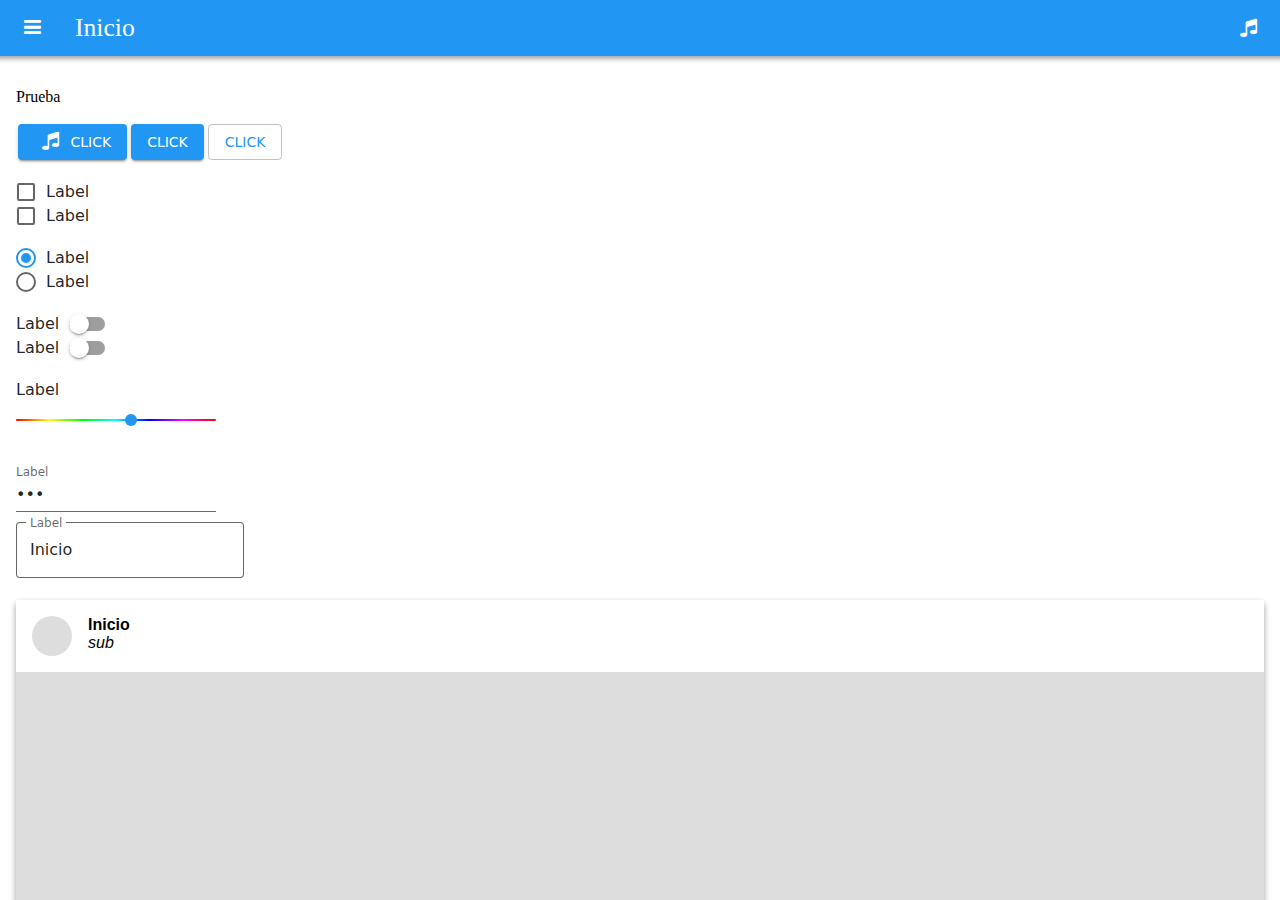
==== index2.html @ 1f8800bd "testv2" ====
<!DOCTYPE html>
<html lang="en">

<head>
    <meta charset="UTF-8">
    <meta name="viewport" content="viewport-fit=cover, width=device-width, initial-scale=1.0, minimum-scale=1.0, maximum-scale=1.0, user-scalable=no" />
    <meta http-equiv="X-UA-Compatible" content="ie=edge">
    <title>Quantum Project</title>
<link href="bundle.css" rel="stylesheet"></head>

<body>
    <example-app></example-app>
<script type="text/javascript" src="bundle.js"></script></body>

</html>
---- bundle.css ----
:root{--app-primary-color: #00838f;--app-secondary-color: #4fb3bf;--app-dark-color: #005662;--app-font-color: #fff;--q-material-primary-rgb: 33, 150, 243;--q-material-onprimary-rgb: 255, 255, 255;--q-material-surface-rgb: 255, 255, 255;--q-material-onsurface-rgb: 0, 0, 0}*{box-sizing:border-box;padding:0px;margin:0px;outline:none}html,body{margin:0px;padding:0px;-moz-osx-font-smoothing:grayscale;-webkit-font-smoothing:antialiased;text-rendering:optimizeLegibility;width:100%;max-width:100%;height:100%;max-height:100%;overflow:hidden;touch-action:manipulation;overscroll-behavior-y:none;-webkit-text-size-adjust:none;-moz-text-size-adjust:none;-ms-text-size-adjust:none;text-size-adjust:none}

@font-face{font-family:'FontAwesome';src:url(fonts/fontawesome-webfont.woff2) format("woff2");font-weight:normal;font-style:normal}.fa{display:inline-block;font:normal normal normal 14px/1 FontAwesome;font-size:inherit;text-rendering:auto;-webkit-font-smoothing:antialiased;-moz-osx-font-smoothing:grayscale}.fa-lg{font-size:1.33333333em;line-height:.75em;vertical-align:-15%}.fa-2x{font-size:2em}.fa-3x{font-size:3em}.fa-4x{font-size:4em}.fa-5x{font-size:5em}.fa-fw{width:1.28571429em;text-align:center}.fa-ul{padding-left:0;margin-left:2.14285714em;list-style-type:none}.fa-ul>li{position:relative}.fa-li{position:absolute;left:-2.14285714em;width:2.14285714em;top:.14285714em;text-align:center}.fa-li.fa-lg{left:-1.85714286em}.fa-border{padding:.2em .25em .15em;border:solid .08em #eee;border-radius:.1em}.fa-pull-left{float:left}.fa-pull-right{float:right}.fa.fa-pull-left{margin-right:.3em}.fa.fa-pull-right{margin-left:.3em}.pull-right{float:right}.pull-left{float:left}.fa.pull-left{margin-right:.3em}.fa.pull-right{margin-left:.3em}.fa-spin{-webkit-animation:fa-spin 2s infinite linear;animation:fa-spin 2s infinite linear}.fa-pulse{-webkit-animation:fa-spin 1s infinite steps(8);animation:fa-spin 1s infinite steps(8)}@-webkit-keyframes fa-spin{0%{-webkit-transform:rotate(0deg);transform:rotate(0deg)}100%{-webkit-transform:rotate(359deg);transform:rotate(359deg)}}@keyframes fa-spin{0%{-webkit-transform:rotate(0deg);transform:rotate(0deg)}100%{-webkit-transform:rotate(359deg);transform:rotate(359deg)}}.fa-rotate-90{-webkit-transform:rotate(90deg);-ms-transform:rotate(90deg);transform:rotate(90deg)}.fa-rotate-180{-webkit-transform:rotate(180deg);-ms-transform:rotate(180deg);transform:rotate(180deg)}.fa-rotate-270{-webkit-transform:rotate(270deg);-ms-transform:rotate(270deg);transform:rotate(270deg)}.fa-flip-horizontal{-webkit-transform:scale(-1, 1);-ms-transform:scale(-1, 1);transform:scale(-1, 1)}.fa-flip-vertical{-webkit-transform:scale(1, -1);-ms-transform:scale(1, -1);transform:scale(1, -1)}:root .fa-rotate-90,:root .fa-rotate-180,:root .fa-rotate-270,:root .fa-flip-horizontal,:root .fa-flip-vertical{filter:none}.fa-stack{position:relative;display:inline-block;width:2em;height:2em;line-height:2em;vertical-align:middle}.fa-stack-1x,.fa-stack-2x{position:absolute;left:0;width:100%;text-align:center}.fa-stack-1x{line-height:inherit}.fa-stack-2x{font-size:2em}.fa-inverse{color:#fff}.fa-glass:before{content:"\f000"}.fa-music:before{content:"\f001"}.fa-search:before{content:"\f002"}.fa-envelope-o:before{content:"\f003"}.fa-heart:before{content:"\f004"}.fa-star:before{content:"\f005"}.fa-star-o:before{content:"\f006"}.fa-user:before{content:"\f007"}.fa-film:before{content:"\f008"}.fa-th-large:before{content:"\f009"}.fa-th:before{content:"\f00a"}.fa-th-list:before{content:"\f00b"}.fa-check:before{content:"\f00c"}.fa-remove:before,.fa-close:before,.fa-times:before{content:"\f00d"}.fa-search-plus:before{content:"\f00e"}.fa-search-minus:before{content:"\f010"}.fa-power-off:before{content:"\f011"}.fa-signal:before{content:"\f012"}.fa-gear:before,.fa-cog:before{content:"\f013"}.fa-trash-o:before{content:"\f014"}.fa-home:before{content:"\f015"}.fa-file-o:before{content:"\f016"}.fa-clock-o:before{content:"\f017"}.fa-road:before{content:"\f018"}.fa-download:before{content:"\f019"}.fa-arrow-circle-o-down:before{content:"\f01a"}.fa-arrow-circle-o-up:before{content:"\f01b"}.fa-inbox:before{content:"\f01c"}.fa-play-circle-o:before{content:"\f01d"}.fa-rotate-right:before,.fa-repeat:before{content:"\f01e"}.fa-refresh:before{content:"\f021"}.fa-list-alt:before{content:"\f022"}.fa-lock:before{content:"\f023"}.fa-flag:before{content:"\f024"}.fa-headphones:before{content:"\f025"}.fa-volume-off:before{content:"\f026"}.fa-volume-down:before{content:"\f027"}.fa-volume-up:before{content:"\f028"}.fa-qrcode:before{content:"\f029"}.fa-barcode:before{content:"\f02a"}.fa-tag:before{content:"\f02b"}.fa-tags:before{content:"\f02c"}.fa-book:before{content:"\f02d"}.fa-bookmark:before{content:"\f02e"}.fa-print:before{content:"\f02f"}.fa-camera:before{content:"\f030"}.fa-font:before{content:"\f031"}.fa-bold:before{content:"\f032"}.fa-italic:before{content:"\f033"}.fa-text-height:before{content:"\f034"}.fa-text-width:before{content:"\f035"}.fa-align-left:before{content:"\f036"}.fa-align-center:before{content:"\f037"}.fa-align-right:before{content:"\f038"}.fa-align-justify:before{content:"\f039"}.fa-list:before{content:"\f03a"}.fa-dedent:before,.fa-outdent:before{content:"\f03b"}.fa-indent:before{content:"\f03c"}.fa-video-camera:before{content:"\f03d"}.fa-photo:before,.fa-image:before,.fa-picture-o:before{content:"\f03e"}.fa-pencil:before{content:"\f040"}.fa-map-marker:before{content:"\f041"}.fa-adjust:before{content:"\f042"}.fa-tint:before{content:"\f043"}.fa-edit:before,.fa-pencil-square-o:before{content:"\f044"}.fa-share-square-o:before{content:"\f045"}.fa-check-square-o:before{content:"\f046"}.fa-arrows:before{content:"\f047"}.fa-step-backward:before{content:"\f048"}.fa-fast-backward:before{content:"\f049"}.fa-backward:before{content:"\f04a"}.fa-play:before{content:"\f04b"}.fa-pause:before{content:"\f04c"}.fa-stop:before{content:"\f04d"}.fa-forward:before{content:"\f04e"}.fa-fast-forward:before{content:"\f050"}.fa-step-forward:before{content:"\f051"}.fa-eject:before{content:"\f052"}.fa-chevron-left:before{content:"\f053"}.fa-chevron-right:before{content:"\f054"}.fa-plus-circle:before{content:"\f055"}.fa-minus-circle:before{content:"\f056"}.fa-times-circle:before{content:"\f057"}.fa-check-circle:before{content:"\f058"}.fa-question-circle:before{content:"\f059"}.fa-info-circle:before{content:"\f05a"}.fa-crosshairs:before{content:"\f05b"}.fa-times-circle-o:before{content:"\f05c"}.fa-check-circle-o:before{content:"\f05d"}.fa-ban:before{content:"\f05e"}.fa-arrow-left:before{content:"\f060"}.fa-arrow-right:before{content:"\f061"}.fa-arrow-up:before{content:"\f062"}.fa-arrow-down:before{content:"\f063"}.fa-mail-forward:before,.fa-share:before{content:"\f064"}.fa-expand:before{content:"\f065"}.fa-compress:before{content:"\f066"}.fa-plus:before{content:"\f067"}.fa-minus:before{content:"\f068"}.fa-asterisk:before{content:"\f069"}.fa-exclamation-circle:before{content:"\f06a"}.fa-gift:before{content:"\f06b"}.fa-leaf:before{content:"\f06c"}.fa-fire:before{content:"\f06d"}.fa-eye:before{content:"\f06e"}.fa-eye-slash:before{content:"\f070"}.fa-warning:before,.fa-exclamation-triangle:before{content:"\f071"}.fa-plane:before{content:"\f072"}.fa-calendar:before{content:"\f073"}.fa-random:before{content:"\f074"}.fa-comment:before{content:"\f075"}.fa-magnet:before{content:"\f076"}.fa-chevron-up:before{content:"\f077"}.fa-chevron-down:before{content:"\f078"}.fa-retweet:before{content:"\f079"}.fa-shopping-cart:before{content:"\f07a"}.fa-folder:before{content:"\f07b"}.fa-folder-open:before{content:"\f07c"}.fa-arrows-v:before{content:"\f07d"}.fa-arrows-h:before{content:"\f07e"}.fa-bar-chart-o:before,.fa-bar-chart:before{content:"\f080"}.fa-twitter-square:before{content:"\f081"}.fa-facebook-square:before{content:"\f082"}.fa-camera-retro:before{content:"\f083"}.fa-key:before{content:"\f084"}.fa-gears:before,.fa-cogs:before{content:"\f085"}.fa-comments:before{content:"\f086"}.fa-thumbs-o-up:before{content:"\f087"}.fa-thumbs-o-down:before{content:"\f088"}.fa-star-half:before{content:"\f089"}.fa-heart-o:before{content:"\f08a"}.fa-sign-out:before{content:"\f08b"}.fa-linkedin-square:before{content:"\f08c"}.fa-thumb-tack:before{content:"\f08d"}.fa-external-link:before{content:"\f08e"}.fa-sign-in:before{content:"\f090"}.fa-trophy:before{content:"\f091"}.fa-github-square:before{content:"\f092"}.fa-upload:before{content:"\f093"}.fa-lemon-o:before{content:"\f094"}.fa-phone:before{content:"\f095"}.fa-square-o:before{content:"\f096"}.fa-bookmark-o:before{content:"\f097"}.fa-phone-square:before{content:"\f098"}.fa-twitter:before{content:"\f099"}.fa-facebook-f:before,.fa-facebook:before{content:"\f09a"}.fa-github:before{content:"\f09b"}.fa-unlock:before{content:"\f09c"}.fa-credit-card:before{content:"\f09d"}.fa-feed:before,.fa-rss:before{content:"\f09e"}.fa-hdd-o:before{content:"\f0a0"}.fa-bullhorn:before{content:"\f0a1"}.fa-bell:before{content:"\f0f3"}.fa-certificate:before{content:"\f0a3"}.fa-hand-o-right:before{content:"\f0a4"}.fa-hand-o-left:before{content:"\f0a5"}.fa-hand-o-up:before{content:"\f0a6"}.fa-hand-o-down:before{content:"\f0a7"}.fa-arrow-circle-left:before{content:"\f0a8"}.fa-arrow-circle-right:before{content:"\f0a9"}.fa-arrow-circle-up:before{content:"\f0aa"}.fa-arrow-circle-down:before{content:"\f0ab"}.fa-globe:before{content:"\f0ac"}.fa-wrench:before{content:"\f0ad"}.fa-tasks:before{content:"\f0ae"}.fa-filter:before{content:"\f0b0"}.fa-briefcase:before{content:"\f0b1"}.fa-arrows-alt:before{content:"\f0b2"}.fa-group:before,.fa-users:before{content:"\f0c0"}.fa-chain:before,.fa-link:before{content:"\f0c1"}.fa-cloud:before{content:"\f0c2"}.fa-flask:before{content:"\f0c3"}.fa-cut:before,.fa-scissors:before{content:"\f0c4"}.fa-copy:before,.fa-files-o:before{content:"\f0c5"}.fa-paperclip:before{content:"\f0c6"}.fa-save:before,.fa-floppy-o:before{content:"\f0c7"}.fa-square:before{content:"\f0c8"}.fa-navicon:before,.fa-reorder:before,.fa-bars:before{content:"\f0c9"}.fa-list-ul:before{content:"\f0ca"}.fa-list-ol:before{content:"\f0cb"}.fa-strikethrough:before{content:"\f0cc"}.fa-underline:before{content:"\f0cd"}.fa-table:before{content:"\f0ce"}.fa-magic:before{content:"\f0d0"}.fa-truck:before{content:"\f0d1"}.fa-pinterest:before{content:"\f0d2"}.fa-pinterest-square:before{content:"\f0d3"}.fa-google-plus-square:before{content:"\f0d4"}.fa-google-plus:before{content:"\f0d5"}.fa-money:before{content:"\f0d6"}.fa-caret-down:before{content:"\f0d7"}.fa-caret-up:before{content:"\f0d8"}.fa-caret-left:before{content:"\f0d9"}.fa-caret-right:before{content:"\f0da"}.fa-columns:before{content:"\f0db"}.fa-unsorted:before,.fa-sort:before{content:"\f0dc"}.fa-sort-down:before,.fa-sort-desc:before{content:"\f0dd"}.fa-sort-up:before,.fa-sort-asc:before{content:"\f0de"}.fa-envelope:before{content:"\f0e0"}.fa-linkedin:before{content:"\f0e1"}.fa-rotate-left:before,.fa-undo:before{content:"\f0e2"}.fa-legal:before,.fa-gavel:before{content:"\f0e3"}.fa-dashboard:before,.fa-tachometer:before{content:"\f0e4"}.fa-comment-o:before{content:"\f0e5"}.fa-comments-o:before{content:"\f0e6"}.fa-flash:before,.fa-bolt:before{content:"\f0e7"}.fa-sitemap:before{content:"\f0e8"}.fa-umbrella:before{content:"\f0e9"}.fa-paste:before,.fa-clipboard:before{content:"\f0ea"}.fa-lightbulb-o:before{content:"\f0eb"}.fa-exchange:before{content:"\f0ec"}.fa-cloud-download:before{content:"\f0ed"}.fa-cloud-upload:before{content:"\f0ee"}.fa-user-md:before{content:"\f0f0"}.fa-stethoscope:before{content:"\f0f1"}.fa-suitcase:before{content:"\f0f2"}.fa-bell-o:before{content:"\f0a2"}.fa-coffee:before{content:"\f0f4"}.fa-cutlery:before{content:"\f0f5"}.fa-file-text-o:before{content:"\f0f6"}.fa-building-o:before{content:"\f0f7"}.fa-hospital-o:before{content:"\f0f8"}.fa-ambulance:before{content:"\f0f9"}.fa-medkit:before{content:"\f0fa"}.fa-fighter-jet:before{content:"\f0fb"}.fa-beer:before{content:"\f0fc"}.fa-h-square:before{content:"\f0fd"}.fa-plus-square:before{content:"\f0fe"}.fa-angle-double-left:before{content:"\f100"}.fa-angle-double-right:before{content:"\f101"}.fa-angle-double-up:before{content:"\f102"}.fa-angle-double-down:before{content:"\f103"}.fa-angle-left:before{content:"\f104"}.fa-angle-right:before{content:"\f105"}.fa-angle-up:before{content:"\f106"}.fa-angle-down:before{content:"\f107"}.fa-desktop:before{content:"\f108"}.fa-laptop:before{content:"\f109"}.fa-tablet:before{content:"\f10a"}.fa-mobile-phone:before,.fa-mobile:before{content:"\f10b"}.fa-circle-o:before{content:"\f10c"}.fa-quote-left:before{content:"\f10d"}.fa-quote-right:before{content:"\f10e"}.fa-spinner:before{content:"\f110"}.fa-circle:before{content:"\f111"}.fa-mail-reply:before,.fa-reply:before{content:"\f112"}.fa-github-alt:before{content:"\f113"}.fa-folder-o:before{content:"\f114"}.fa-folder-open-o:before{content:"\f115"}.fa-smile-o:before{content:"\f118"}.fa-frown-o:before{content:"\f119"}.fa-meh-o:before{content:"\f11a"}.fa-gamepad:before{content:"\f11b"}.fa-keyboard-o:before{content:"\f11c"}.fa-flag-o:before{content:"\f11d"}.fa-flag-checkered:before{content:"\f11e"}.fa-terminal:before{content:"\f120"}.fa-code:before{content:"\f121"}.fa-mail-reply-all:before,.fa-reply-all:before{content:"\f122"}.fa-star-half-empty:before,.fa-star-half-full:before,.fa-star-half-o:before{content:"\f123"}.fa-location-arrow:before{content:"\f124"}.fa-crop:before{content:"\f125"}.fa-code-fork:before{content:"\f126"}.fa-unlink:before,.fa-chain-broken:before{content:"\f127"}.fa-question:before{content:"\f128"}.fa-info:before{content:"\f129"}.fa-exclamation:before{content:"\f12a"}.fa-superscript:before{content:"\f12b"}.fa-subscript:before{content:"\f12c"}.fa-eraser:before{content:"\f12d"}.fa-puzzle-piece:before{content:"\f12e"}.fa-microphone:before{content:"\f130"}.fa-microphone-slash:before{content:"\f131"}.fa-shield:before{content:"\f132"}.fa-calendar-o:before{content:"\f133"}.fa-fire-extinguisher:before{content:"\f134"}.fa-rocket:before{content:"\f135"}.fa-maxcdn:before{content:"\f136"}.fa-chevron-circle-left:before{content:"\f137"}.fa-chevron-circle-right:before{content:"\f138"}.fa-chevron-circle-up:before{content:"\f139"}.fa-chevron-circle-down:before{content:"\f13a"}.fa-html5:before{content:"\f13b"}.fa-css3:before{content:"\f13c"}.fa-anchor:before{content:"\f13d"}.fa-unlock-alt:before{content:"\f13e"}.fa-bullseye:before{content:"\f140"}.fa-ellipsis-h:before{content:"\f141"}.fa-ellipsis-v:before{content:"\f142"}.fa-rss-square:before{content:"\f143"}.fa-play-circle:before{content:"\f144"}.fa-ticket:before{content:"\f145"}.fa-minus-square:before{content:"\f146"}.fa-minus-square-o:before{content:"\f147"}.fa-level-up:before{content:"\f148"}.fa-level-down:before{content:"\f149"}.fa-check-square:before{content:"\f14a"}.fa-pencil-square:before{content:"\f14b"}.fa-external-link-square:before{content:"\f14c"}.fa-share-square:before{content:"\f14d"}.fa-compass:before{content:"\f14e"}.fa-toggle-down:before,.fa-caret-square-o-down:before{content:"\f150"}.fa-toggle-up:before,.fa-caret-square-o-up:before{content:"\f151"}.fa-toggle-right:before,.fa-caret-square-o-right:before{content:"\f152"}.fa-euro:before,.fa-eur:before{content:"\f153"}.fa-gbp:before{content:"\f154"}.fa-dollar:before,.fa-usd:before{content:"\f155"}.fa-rupee:before,.fa-inr:before{content:"\f156"}.fa-cny:before,.fa-rmb:before,.fa-yen:before,.fa-jpy:before{content:"\f157"}.fa-ruble:before,.fa-rouble:before,.fa-rub:before{content:"\f158"}.fa-won:before,.fa-krw:before{content:"\f159"}.fa-bitcoin:before,.fa-btc:before{content:"\f15a"}.fa-file:before{content:"\f15b"}.fa-file-text:before{content:"\f15c"}.fa-sort-alpha-asc:before{content:"\f15d"}.fa-sort-alpha-desc:before{content:"\f15e"}.fa-sort-amount-asc:before{content:"\f160"}.fa-sort-amount-desc:before{content:"\f161"}.fa-sort-numeric-asc:before{content:"\f162"}.fa-sort-numeric-desc:before{content:"\f163"}.fa-thumbs-up:before{content:"\f164"}.fa-thumbs-down:before{content:"\f165"}.fa-youtube-square:before{content:"\f166"}.fa-youtube:before{content:"\f167"}.fa-xing:before{content:"\f168"}.fa-xing-square:before{content:"\f169"}.fa-youtube-play:before{content:"\f16a"}.fa-dropbox:before{content:"\f16b"}.fa-stack-overflow:before{content:"\f16c"}.fa-instagram:before{content:"\f16d"}.fa-flickr:before{content:"\f16e"}.fa-adn:before{content:"\f170"}.fa-bitbucket:before{content:"\f171"}.fa-bitbucket-square:before{content:"\f172"}.fa-tumblr:before{content:"\f173"}.fa-tumblr-square:before{content:"\f174"}.fa-long-arrow-down:before{content:"\f175"}.fa-long-arrow-up:before{content:"\f176"}.fa-long-arrow-left:before{content:"\f177"}.fa-long-arrow-right:before{content:"\f178"}.fa-apple:before{content:"\f179"}.fa-windows:before{content:"\f17a"}.fa-android:before{content:"\f17b"}.fa-linux:before{content:"\f17c"}.fa-dribbble:before{content:"\f17d"}.fa-skype:before{content:"\f17e"}.fa-foursquare:before{content:"\f180"}.fa-trello:before{content:"\f181"}.fa-female:before{content:"\f182"}.fa-male:before{content:"\f183"}.fa-gittip:before,.fa-gratipay:before{content:"\f184"}.fa-sun-o:before{content:"\f185"}.fa-moon-o:before{content:"\f186"}.fa-archive:before{content:"\f187"}.fa-bug:before{content:"\f188"}.fa-vk:before{content:"\f189"}.fa-weibo:before{content:"\f18a"}.fa-renren:before{content:"\f18b"}.fa-pagelines:before{content:"\f18c"}.fa-stack-exchange:before{content:"\f18d"}.fa-arrow-circle-o-right:before{content:"\f18e"}.fa-arrow-circle-o-left:before{content:"\f190"}.fa-toggle-left:before,.fa-caret-square-o-left:before{content:"\f191"}.fa-dot-circle-o:before{content:"\f192"}.fa-wheelchair:before{content:"\f193"}.fa-vimeo-square:before{content:"\f194"}.fa-turkish-lira:before,.fa-try:before{content:"\f195"}.fa-plus-square-o:before{content:"\f196"}.fa-space-shuttle:before{content:"\f197"}.fa-slack:before{content:"\f198"}.fa-envelope-square:before{content:"\f199"}.fa-wordpress:before{content:"\f19a"}.fa-openid:before{content:"\f19b"}.fa-institution:before,.fa-bank:before,.fa-university:before{content:"\f19c"}.fa-mortar-board:before,.fa-graduation-cap:before{content:"\f19d"}.fa-yahoo:before{content:"\f19e"}.fa-google:before{content:"\f1a0"}.fa-reddit:before{content:"\f1a1"}.fa-reddit-square:before{content:"\f1a2"}.fa-stumbleupon-circle:before{content:"\f1a3"}.fa-stumbleupon:before{content:"\f1a4"}.fa-delicious:before{content:"\f1a5"}.fa-digg:before{content:"\f1a6"}.fa-pied-piper:before{content:"\f1a7"}.fa-pied-piper-alt:before{content:"\f1a8"}.fa-drupal:before{content:"\f1a9"}.fa-joomla:before{content:"\f1aa"}.fa-language:before{content:"\f1ab"}.fa-fax:before{content:"\f1ac"}.fa-building:before{content:"\f1ad"}.fa-child:before{content:"\f1ae"}.fa-paw:before{content:"\f1b0"}.fa-spoon:before{content:"\f1b1"}.fa-cube:before{content:"\f1b2"}.fa-cubes:before{content:"\f1b3"}.fa-behance:before{content:"\f1b4"}.fa-behance-square:before{content:"\f1b5"}.fa-steam:before{content:"\f1b6"}.fa-steam-square:before{content:"\f1b7"}.fa-recycle:before{content:"\f1b8"}.fa-automobile:before,.fa-car:before{content:"\f1b9"}.fa-cab:before,.fa-taxi:before{content:"\f1ba"}.fa-tree:before{content:"\f1bb"}.fa-spotify:before{content:"\f1bc"}.fa-deviantart:before{content:"\f1bd"}.fa-soundcloud:before{content:"\f1be"}.fa-database:before{content:"\f1c0"}.fa-file-pdf-o:before{content:"\f1c1"}.fa-file-word-o:before{content:"\f1c2"}.fa-file-excel-o:before{content:"\f1c3"}.fa-file-powerpoint-o:before{content:"\f1c4"}.fa-file-photo-o:before,.fa-file-picture-o:before,.fa-file-image-o:before{content:"\f1c5"}.fa-file-zip-o:before,.fa-file-archive-o:before{content:"\f1c6"}.fa-file-sound-o:before,.fa-file-audio-o:before{content:"\f1c7"}.fa-file-movie-o:before,.fa-file-video-o:before{content:"\f1c8"}.fa-file-code-o:before{content:"\f1c9"}.fa-vine:before{content:"\f1ca"}.fa-codepen:before{content:"\f1cb"}.fa-jsfiddle:before{content:"\f1cc"}.fa-life-bouy:before,.fa-life-buoy:before,.fa-life-saver:before,.fa-support:before,.fa-life-ring:before{content:"\f1cd"}.fa-circle-o-notch:before{content:"\f1ce"}.fa-ra:before,.fa-rebel:before{content:"\f1d0"}.fa-ge:before,.fa-empire:before{content:"\f1d1"}.fa-git-square:before{content:"\f1d2"}.fa-git:before{content:"\f1d3"}.fa-y-combinator-square:before,.fa-yc-square:before,.fa-hacker-news:before{content:"\f1d4"}.fa-tencent-weibo:before{content:"\f1d5"}.fa-qq:before{content:"\f1d6"}.fa-wechat:before,.fa-weixin:before{content:"\f1d7"}.fa-send:before,.fa-paper-plane:before{content:"\f1d8"}.fa-send-o:before,.fa-paper-plane-o:before{content:"\f1d9"}.fa-history:before{content:"\f1da"}.fa-circle-thin:before{content:"\f1db"}.fa-header:before{content:"\f1dc"}.fa-paragraph:before{content:"\f1dd"}.fa-sliders:before{content:"\f1de"}.fa-share-alt:before{content:"\f1e0"}.fa-share-alt-square:before{content:"\f1e1"}.fa-bomb:before{content:"\f1e2"}.fa-soccer-ball-o:before,.fa-futbol-o:before{content:"\f1e3"}.fa-tty:before{content:"\f1e4"}.fa-binoculars:before{content:"\f1e5"}.fa-plug:before{content:"\f1e6"}.fa-slideshare:before{content:"\f1e7"}.fa-twitch:before{content:"\f1e8"}.fa-yelp:before{content:"\f1e9"}.fa-newspaper-o:before{content:"\f1ea"}.fa-wifi:before{content:"\f1eb"}.fa-calculator:before{content:"\f1ec"}.fa-paypal:before{content:"\f1ed"}.fa-google-wallet:before{content:"\f1ee"}.fa-cc-visa:before{content:"\f1f0"}.fa-cc-mastercard:before{content:"\f1f1"}.fa-cc-discover:before{content:"\f1f2"}.fa-cc-amex:before{content:"\f1f3"}.fa-cc-paypal:before{content:"\f1f4"}.fa-cc-stripe:before{content:"\f1f5"}.fa-bell-slash:before{content:"\f1f6"}.fa-bell-slash-o:before{content:"\f1f7"}.fa-trash:before{content:"\f1f8"}.fa-copyright:before{content:"\f1f9"}.fa-at:before{content:"\f1fa"}.fa-eyedropper:before{content:"\f1fb"}.fa-paint-brush:before{content:"\f1fc"}.fa-birthday-cake:before{content:"\f1fd"}.fa-area-chart:before{content:"\f1fe"}.fa-pie-chart:before{content:"\f200"}.fa-line-chart:before{content:"\f201"}.fa-lastfm:before{content:"\f202"}.fa-lastfm-square:before{content:"\f203"}.fa-toggle-off:before{content:"\f204"}.fa-toggle-on:before{content:"\f205"}.fa-bicycle:before{content:"\f206"}.fa-bus:before{content:"\f207"}.fa-ioxhost:before{content:"\f208"}.fa-angellist:before{content:"\f209"}.fa-cc:before{content:"\f20a"}.fa-shekel:before,.fa-sheqel:before,.fa-ils:before{content:"\f20b"}.fa-meanpath:before{content:"\f20c"}.fa-buysellads:before{content:"\f20d"}.fa-connectdevelop:before{content:"\f20e"}.fa-dashcube:before{content:"\f210"}.fa-forumbee:before{content:"\f211"}.fa-leanpub:before{content:"\f212"}.fa-sellsy:before{content:"\f213"}.fa-shirtsinbulk:before{content:"\f214"}.fa-simplybuilt:before{content:"\f215"}.fa-skyatlas:before{content:"\f216"}.fa-cart-plus:before{content:"\f217"}.fa-cart-arrow-down:before{content:"\f218"}.fa-diamond:before{content:"\f219"}.fa-ship:before{content:"\f21a"}.fa-user-secret:before{content:"\f21b"}.fa-motorcycle:before{content:"\f21c"}.fa-street-view:before{content:"\f21d"}.fa-heartbeat:before{content:"\f21e"}.fa-venus:before{content:"\f221"}.fa-mars:before{content:"\f222"}.fa-mercury:before{content:"\f223"}.fa-intersex:before,.fa-transgender:before{content:"\f224"}.fa-transgender-alt:before{content:"\f225"}.fa-venus-double:before{content:"\f226"}.fa-mars-double:before{content:"\f227"}.fa-venus-mars:before{content:"\f228"}.fa-mars-stroke:before{content:"\f229"}.fa-mars-stroke-v:before{content:"\f22a"}.fa-mars-stroke-h:before{content:"\f22b"}.fa-neuter:before{content:"\f22c"}.fa-genderless:before{content:"\f22d"}.fa-facebook-official:before{content:"\f230"}.fa-pinterest-p:before{content:"\f231"}.fa-whatsapp:before{content:"\f232"}.fa-server:before{content:"\f233"}.fa-user-plus:before{content:"\f234"}.fa-user-times:before{content:"\f235"}.fa-hotel:before,.fa-bed:before{content:"\f236"}.fa-viacoin:before{content:"\f237"}.fa-train:before{content:"\f238"}.fa-subway:before{content:"\f239"}.fa-medium:before{content:"\f23a"}.fa-yc:before,.fa-y-combinator:before{content:"\f23b"}.fa-optin-monster:before{content:"\f23c"}.fa-opencart:before{content:"\f23d"}.fa-expeditedssl:before{content:"\f23e"}.fa-battery-4:before,.fa-battery-full:before{content:"\f240"}.fa-battery-3:before,.fa-battery-three-quarters:before{content:"\f241"}.fa-battery-2:before,.fa-battery-half:before{content:"\f242"}.fa-battery-1:before,.fa-battery-quarter:before{content:"\f243"}.fa-battery-0:before,.fa-battery-empty:before{content:"\f244"}.fa-mouse-pointer:before{content:"\f245"}.fa-i-cursor:before{content:"\f246"}.fa-object-group:before{content:"\f247"}.fa-object-ungroup:before{content:"\f248"}.fa-sticky-note:before{content:"\f249"}.fa-sticky-note-o:before{content:"\f24a"}.fa-cc-jcb:before{content:"\f24b"}.fa-cc-diners-club:before{content:"\f24c"}.fa-clone:before{content:"\f24d"}.fa-balance-scale:before{content:"\f24e"}.fa-hourglass-o:before{content:"\f250"}.fa-hourglass-1:before,.fa-hourglass-start:before{content:"\f251"}.fa-hourglass-2:before,.fa-hourglass-half:before{content:"\f252"}.fa-hourglass-3:before,.fa-hourglass-end:before{content:"\f253"}.fa-hourglass:before{content:"\f254"}.fa-hand-grab-o:before,.fa-hand-rock-o:before{content:"\f255"}.fa-hand-stop-o:before,.fa-hand-paper-o:before{content:"\f256"}.fa-hand-scissors-o:before{content:"\f257"}.fa-hand-lizard-o:before{content:"\f258"}.fa-hand-spock-o:before{content:"\f259"}.fa-hand-pointer-o:before{content:"\f25a"}.fa-hand-peace-o:before{content:"\f25b"}.fa-trademark:before{content:"\f25c"}.fa-registered:before{content:"\f25d"}.fa-creative-commons:before{content:"\f25e"}.fa-gg:before{content:"\f260"}.fa-gg-circle:before{content:"\f261"}.fa-tripadvisor:before{content:"\f262"}.fa-odnoklassniki:before{content:"\f263"}.fa-odnoklassniki-square:before{content:"\f264"}.fa-get-pocket:before{content:"\f265"}.fa-wikipedia-w:before{content:"\f266"}.fa-safari:before{content:"\f267"}.fa-chrome:before{content:"\f268"}.fa-firefox:before{content:"\f269"}.fa-opera:before{content:"\f26a"}.fa-internet-explorer:before{content:"\f26b"}.fa-tv:before,.fa-television:before{content:"\f26c"}.fa-contao:before{content:"\f26d"}.fa-500px:before{content:"\f26e"}.fa-amazon:before{content:"\f270"}.fa-calendar-plus-o:before{content:"\f271"}.fa-calendar-minus-o:before{content:"\f272"}.fa-calendar-times-o:before{content:"\f273"}.fa-calendar-check-o:before{content:"\f274"}.fa-industry:before{content:"\f275"}.fa-map-pin:before{content:"\f276"}.fa-map-signs:before{content:"\f277"}.fa-map-o:before{content:"\f278"}.fa-map:before{content:"\f279"}.fa-commenting:before{content:"\f27a"}.fa-commenting-o:before{content:"\f27b"}.fa-houzz:before{content:"\f27c"}.fa-vimeo:before{content:"\f27d"}.fa-black-tie:before{content:"\f27e"}.fa-fonticons:before{content:"\f280"}
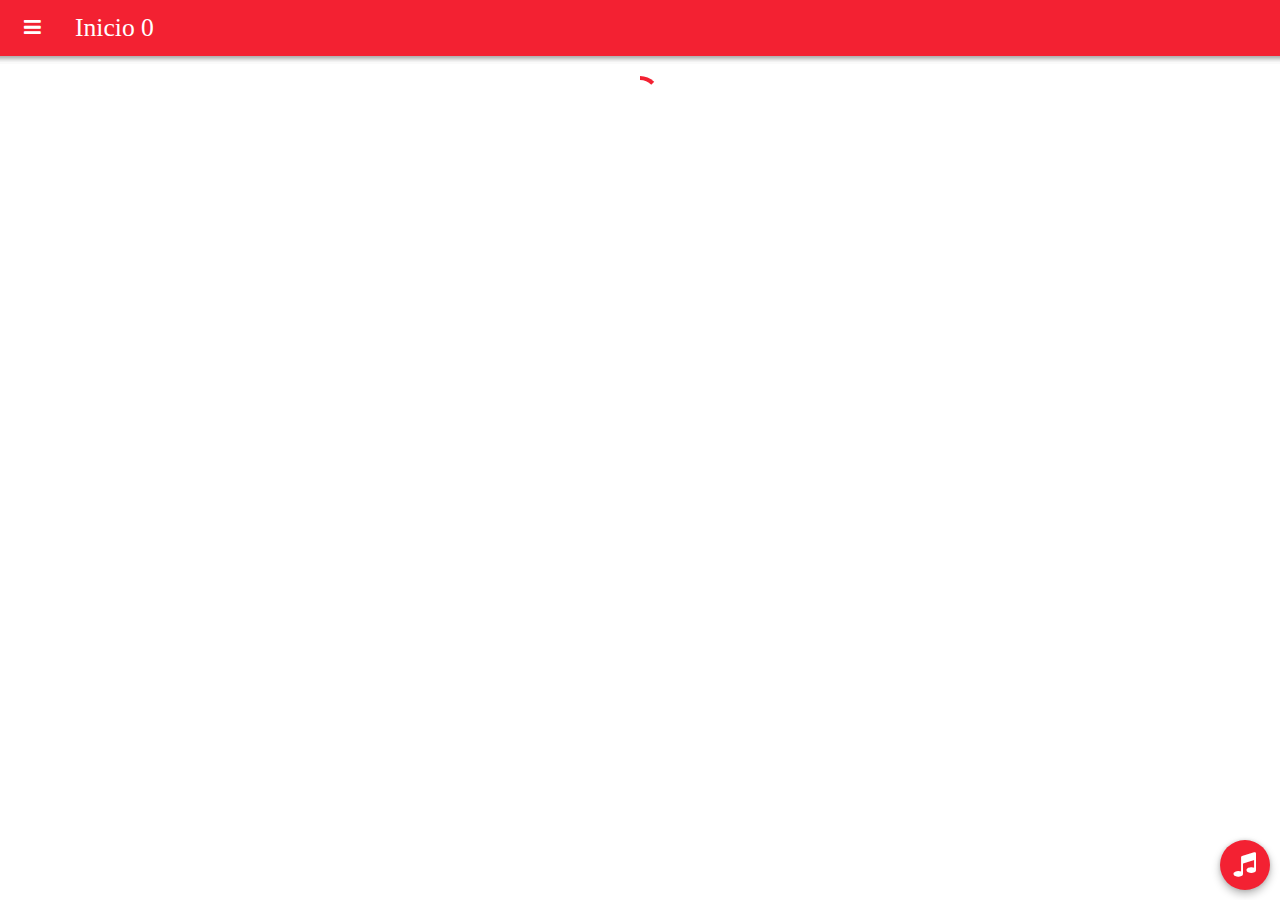
==== commit 121f5e6d: "v3 frame 2.0" ====
--- a/index2.html
+++ b/index2.html
@@ -1,15 +1 @@
-<!DOCTYPE html>
-<html lang="en">
-
-<head>
-    <meta charset="UTF-8">
-    <meta name="viewport" content="viewport-fit=cover, width=device-width, initial-scale=1.0, minimum-scale=1.0, maximum-scale=1.0, user-scalable=no" />
-    <meta http-equiv="X-UA-Compatible" content="ie=edge">
-    <title>Quantum Project</title>
-<link href="bundle.css" rel="stylesheet"></head>
-
-<body>
-    <example-app></example-app>
-<script type="text/javascript" src="bundle.js"></script></body>
-
-</html>+<!doctype html> <html lang=es> <head> <meta charset=UTF-8> <meta name=viewport content="viewport-fit=cover,width=device-width,initial-scale=1,minimum-scale=1,maximum-scale=1,user-scalable=no"/> <meta http-equiv=X-UA-Compatible content="ie=edge"> <link rel=manifest href=static/manifest.json> <link rel=icon type=image/png href=static/logo.png> <title>Quantum Project</title> <link href="bundle.css" rel="stylesheet"></head> <body> <example-app></example-app> <script type="text/javascript" src="bundle.js"></script></body> </html>--- a/bundle.css
+++ b/bundle.css
@@ -1,4 +1,4 @@
-:root{--app-primary-color: #00838f;--app-secondary-color: #4fb3bf;--app-dark-color: #005662;--app-font-color: #fff;--q-material-primary-rgb: 33, 150, 243;--q-material-onprimary-rgb: 255, 255, 255;--q-material-surface-rgb: 255, 255, 255;--q-material-onsurface-rgb: 0, 0, 0}*{box-sizing:border-box;padding:0px;margin:0px;outline:none}html,body{margin:0px;padding:0px;-moz-osx-font-smoothing:grayscale;-webkit-font-smoothing:antialiased;text-rendering:optimizeLegibility;width:100%;max-width:100%;height:100%;max-height:100%;overflow:hidden;touch-action:manipulation;overscroll-behavior-y:none;-webkit-text-size-adjust:none;-moz-text-size-adjust:none;-ms-text-size-adjust:none;text-size-adjust:none}
+:root{--app-font-color: #fff;--q-material-primary-rgb: 243, 33, 50;--q-material-onprimary-rgb: 255, 255, 255;--q-material-surface-rgb: 255, 255, 255;--q-material-onsurface-rgb: 0, 0, 0;--star-size: 20px;--star-color: darkgray;--star-background: #fc0;--app-bar-opacity: 1}*{box-sizing:border-box;padding:0px;margin:0px;outline:none;-webkit-tap-highlight-color:transparent;-webkit-tap-highlight-color:transparent;-webkit-touch-callout:none;outline:0}html{width:100%;height:100%;-webkit-text-size-adjust:100%;-moz-text-size-adjust:100%;-ms-text-size-adjust:100%;text-size-adjust:100%}body{-moz-osx-font-smoothing:grayscale;-webkit-font-smoothing:antialiased;position:fixed;width:100%;max-width:100%;height:100%;max-height:100%;text-rendering:optimizeLegibility;overflow:hidden;touch-action:manipulation;-webkit-user-drag:none;-ms-content-zooming:none;word-wrap:break-word;overscroll-behavior-y:none;-webkit-text-size-adjust:none;-moz-text-size-adjust:none;-ms-text-size-adjust:none;text-size-adjust:none;margin:0;padding:0}
 
-@font-face{font-family:'FontAwesome';src:url(fonts/fontawesome-webfont.woff2) format("woff2");font-weight:normal;font-style:normal}.fa{display:inline-block;font:normal normal normal 14px/1 FontAwesome;font-size:inherit;text-rendering:auto;-webkit-font-smoothing:antialiased;-moz-osx-font-smoothing:grayscale}.fa-lg{font-size:1.33333333em;line-height:.75em;vertical-align:-15%}.fa-2x{font-size:2em}.fa-3x{font-size:3em}.fa-4x{font-size:4em}.fa-5x{font-size:5em}.fa-fw{width:1.28571429em;text-align:center}.fa-ul{padding-left:0;margin-left:2.14285714em;list-style-type:none}.fa-ul>li{position:relative}.fa-li{position:absolute;left:-2.14285714em;width:2.14285714em;top:.14285714em;text-align:center}.fa-li.fa-lg{left:-1.85714286em}.fa-border{padding:.2em .25em .15em;border:solid .08em #eee;border-radius:.1em}.fa-pull-left{float:left}.fa-pull-right{float:right}.fa.fa-pull-left{margin-right:.3em}.fa.fa-pull-right{margin-left:.3em}.pull-right{float:right}.pull-left{float:left}.fa.pull-left{margin-right:.3em}.fa.pull-right{margin-left:.3em}.fa-spin{-webkit-animation:fa-spin 2s infinite linear;animation:fa-spin 2s infinite linear}.fa-pulse{-webkit-animation:fa-spin 1s infinite steps(8);animation:fa-spin 1s infinite steps(8)}@-webkit-keyframes fa-spin{0%{-webkit-transform:rotate(0deg);transform:rotate(0deg)}100%{-webkit-transform:rotate(359deg);transform:rotate(359deg)}}@keyframes fa-spin{0%{-webkit-transform:rotate(0deg);transform:rotate(0deg)}100%{-webkit-transform:rotate(359deg);transform:rotate(359deg)}}.fa-rotate-90{-webkit-transform:rotate(90deg);-ms-transform:rotate(90deg);transform:rotate(90deg)}.fa-rotate-180{-webkit-transform:rotate(180deg);-ms-transform:rotate(180deg);transform:rotate(180deg)}.fa-rotate-270{-webkit-transform:rotate(270deg);-ms-transform:rotate(270deg);transform:rotate(270deg)}.fa-flip-horizontal{-webkit-transform:scale(-1, 1);-ms-transform:scale(-1, 1);transform:scale(-1, 1)}.fa-flip-vertical{-webkit-transform:scale(1, -1);-ms-transform:scale(1, -1);transform:scale(1, -1)}:root .fa-rotate-90,:root .fa-rotate-180,:root .fa-rotate-270,:root .fa-flip-horizontal,:root .fa-flip-vertical{filter:none}.fa-stack{position:relative;display:inline-block;width:2em;height:2em;line-height:2em;vertical-align:middle}.fa-stack-1x,.fa-stack-2x{position:absolute;left:0;width:100%;text-align:center}.fa-stack-1x{line-height:inherit}.fa-stack-2x{font-size:2em}.fa-inverse{color:#fff}.fa-glass:before{content:"\f000"}.fa-music:before{content:"\f001"}.fa-search:before{content:"\f002"}.fa-envelope-o:before{content:"\f003"}.fa-heart:before{content:"\f004"}.fa-star:before{content:"\f005"}.fa-star-o:before{content:"\f006"}.fa-user:before{content:"\f007"}.fa-film:before{content:"\f008"}.fa-th-large:before{content:"\f009"}.fa-th:before{content:"\f00a"}.fa-th-list:before{content:"\f00b"}.fa-check:before{content:"\f00c"}.fa-remove:before,.fa-close:before,.fa-times:before{content:"\f00d"}.fa-search-plus:before{content:"\f00e"}.fa-search-minus:before{content:"\f010"}.fa-power-off:before{content:"\f011"}.fa-signal:before{content:"\f012"}.fa-gear:before,.fa-cog:before{content:"\f013"}.fa-trash-o:before{content:"\f014"}.fa-home:before{content:"\f015"}.fa-file-o:before{content:"\f016"}.fa-clock-o:before{content:"\f017"}.fa-road:before{content:"\f018"}.fa-download:before{content:"\f019"}.fa-arrow-circle-o-down:before{content:"\f01a"}.fa-arrow-circle-o-up:before{content:"\f01b"}.fa-inbox:before{content:"\f01c"}.fa-play-circle-o:before{content:"\f01d"}.fa-rotate-right:before,.fa-repeat:before{content:"\f01e"}.fa-refresh:before{content:"\f021"}.fa-list-alt:before{content:"\f022"}.fa-lock:before{content:"\f023"}.fa-flag:before{content:"\f024"}.fa-headphones:before{content:"\f025"}.fa-volume-off:before{content:"\f026"}.fa-volume-down:before{content:"\f027"}.fa-volume-up:before{content:"\f028"}.fa-qrcode:before{content:"\f029"}.fa-barcode:before{content:"\f02a"}.fa-tag:before{content:"\f02b"}.fa-tags:before{content:"\f02c"}.fa-book:before{content:"\f02d"}.fa-bookmark:before{content:"\f02e"}.fa-print:before{content:"\f02f"}.fa-camera:before{content:"\f030"}.fa-font:before{content:"\f031"}.fa-bold:before{content:"\f032"}.fa-italic:before{content:"\f033"}.fa-text-height:before{content:"\f034"}.fa-text-width:before{content:"\f035"}.fa-align-left:before{content:"\f036"}.fa-align-center:before{content:"\f037"}.fa-align-right:before{content:"\f038"}.fa-align-justify:before{content:"\f039"}.fa-list:before{content:"\f03a"}.fa-dedent:before,.fa-outdent:before{content:"\f03b"}.fa-indent:before{content:"\f03c"}.fa-video-camera:before{content:"\f03d"}.fa-photo:before,.fa-image:before,.fa-picture-o:before{content:"\f03e"}.fa-pencil:before{content:"\f040"}.fa-map-marker:before{content:"\f041"}.fa-adjust:before{content:"\f042"}.fa-tint:before{content:"\f043"}.fa-edit:before,.fa-pencil-square-o:before{content:"\f044"}.fa-share-square-o:before{content:"\f045"}.fa-check-square-o:before{content:"\f046"}.fa-arrows:before{content:"\f047"}.fa-step-backward:before{content:"\f048"}.fa-fast-backward:before{content:"\f049"}.fa-backward:before{content:"\f04a"}.fa-play:before{content:"\f04b"}.fa-pause:before{content:"\f04c"}.fa-stop:before{content:"\f04d"}.fa-forward:before{content:"\f04e"}.fa-fast-forward:before{content:"\f050"}.fa-step-forward:before{content:"\f051"}.fa-eject:before{content:"\f052"}.fa-chevron-left:before{content:"\f053"}.fa-chevron-right:before{content:"\f054"}.fa-plus-circle:before{content:"\f055"}.fa-minus-circle:before{content:"\f056"}.fa-times-circle:before{content:"\f057"}.fa-check-circle:before{content:"\f058"}.fa-question-circle:before{content:"\f059"}.fa-info-circle:before{content:"\f05a"}.fa-crosshairs:before{content:"\f05b"}.fa-times-circle-o:before{content:"\f05c"}.fa-check-circle-o:before{content:"\f05d"}.fa-ban:before{content:"\f05e"}.fa-arrow-left:before{content:"\f060"}.fa-arrow-right:before{content:"\f061"}.fa-arrow-up:before{content:"\f062"}.fa-arrow-down:before{content:"\f063"}.fa-mail-forward:before,.fa-share:before{content:"\f064"}.fa-expand:before{content:"\f065"}.fa-compress:before{content:"\f066"}.fa-plus:before{content:"\f067"}.fa-minus:before{content:"\f068"}.fa-asterisk:before{content:"\f069"}.fa-exclamation-circle:before{content:"\f06a"}.fa-gift:before{content:"\f06b"}.fa-leaf:before{content:"\f06c"}.fa-fire:before{content:"\f06d"}.fa-eye:before{content:"\f06e"}.fa-eye-slash:before{content:"\f070"}.fa-warning:before,.fa-exclamation-triangle:before{content:"\f071"}.fa-plane:before{content:"\f072"}.fa-calendar:before{content:"\f073"}.fa-random:before{content:"\f074"}.fa-comment:before{content:"\f075"}.fa-magnet:before{content:"\f076"}.fa-chevron-up:before{content:"\f077"}.fa-chevron-down:before{content:"\f078"}.fa-retweet:before{content:"\f079"}.fa-shopping-cart:before{content:"\f07a"}.fa-folder:before{content:"\f07b"}.fa-folder-open:before{content:"\f07c"}.fa-arrows-v:before{content:"\f07d"}.fa-arrows-h:before{content:"\f07e"}.fa-bar-chart-o:before,.fa-bar-chart:before{content:"\f080"}.fa-twitter-square:before{content:"\f081"}.fa-facebook-square:before{content:"\f082"}.fa-camera-retro:before{content:"\f083"}.fa-key:before{content:"\f084"}.fa-gears:before,.fa-cogs:before{content:"\f085"}.fa-comments:before{content:"\f086"}.fa-thumbs-o-up:before{content:"\f087"}.fa-thumbs-o-down:before{content:"\f088"}.fa-star-half:before{content:"\f089"}.fa-heart-o:before{content:"\f08a"}.fa-sign-out:before{content:"\f08b"}.fa-linkedin-square:before{content:"\f08c"}.fa-thumb-tack:before{content:"\f08d"}.fa-external-link:before{content:"\f08e"}.fa-sign-in:before{content:"\f090"}.fa-trophy:before{content:"\f091"}.fa-github-square:before{content:"\f092"}.fa-upload:before{content:"\f093"}.fa-lemon-o:before{content:"\f094"}.fa-phone:before{content:"\f095"}.fa-square-o:before{content:"\f096"}.fa-bookmark-o:before{content:"\f097"}.fa-phone-square:before{content:"\f098"}.fa-twitter:before{content:"\f099"}.fa-facebook-f:before,.fa-facebook:before{content:"\f09a"}.fa-github:before{content:"\f09b"}.fa-unlock:before{content:"\f09c"}.fa-credit-card:before{content:"\f09d"}.fa-feed:before,.fa-rss:before{content:"\f09e"}.fa-hdd-o:before{content:"\f0a0"}.fa-bullhorn:before{content:"\f0a1"}.fa-bell:before{content:"\f0f3"}.fa-certificate:before{content:"\f0a3"}.fa-hand-o-right:before{content:"\f0a4"}.fa-hand-o-left:before{content:"\f0a5"}.fa-hand-o-up:before{content:"\f0a6"}.fa-hand-o-down:before{content:"\f0a7"}.fa-arrow-circle-left:before{content:"\f0a8"}.fa-arrow-circle-right:before{content:"\f0a9"}.fa-arrow-circle-up:before{content:"\f0aa"}.fa-arrow-circle-down:before{content:"\f0ab"}.fa-globe:before{content:"\f0ac"}.fa-wrench:before{content:"\f0ad"}.fa-tasks:before{content:"\f0ae"}.fa-filter:before{content:"\f0b0"}.fa-briefcase:before{content:"\f0b1"}.fa-arrows-alt:before{content:"\f0b2"}.fa-group:before,.fa-users:before{content:"\f0c0"}.fa-chain:before,.fa-link:before{content:"\f0c1"}.fa-cloud:before{content:"\f0c2"}.fa-flask:before{content:"\f0c3"}.fa-cut:before,.fa-scissors:before{content:"\f0c4"}.fa-copy:before,.fa-files-o:before{content:"\f0c5"}.fa-paperclip:before{content:"\f0c6"}.fa-save:before,.fa-floppy-o:before{content:"\f0c7"}.fa-square:before{content:"\f0c8"}.fa-navicon:before,.fa-reorder:before,.fa-bars:before{content:"\f0c9"}.fa-list-ul:before{content:"\f0ca"}.fa-list-ol:before{content:"\f0cb"}.fa-strikethrough:before{content:"\f0cc"}.fa-underline:before{content:"\f0cd"}.fa-table:before{content:"\f0ce"}.fa-magic:before{content:"\f0d0"}.fa-truck:before{content:"\f0d1"}.fa-pinterest:before{content:"\f0d2"}.fa-pinterest-square:before{content:"\f0d3"}.fa-google-plus-square:before{content:"\f0d4"}.fa-google-plus:before{content:"\f0d5"}.fa-money:before{content:"\f0d6"}.fa-caret-down:before{content:"\f0d7"}.fa-caret-up:before{content:"\f0d8"}.fa-caret-left:before{content:"\f0d9"}.fa-caret-right:before{content:"\f0da"}.fa-columns:before{content:"\f0db"}.fa-unsorted:before,.fa-sort:before{content:"\f0dc"}.fa-sort-down:before,.fa-sort-desc:before{content:"\f0dd"}.fa-sort-up:before,.fa-sort-asc:before{content:"\f0de"}.fa-envelope:before{content:"\f0e0"}.fa-linkedin:before{content:"\f0e1"}.fa-rotate-left:before,.fa-undo:before{content:"\f0e2"}.fa-legal:before,.fa-gavel:before{content:"\f0e3"}.fa-dashboard:before,.fa-tachometer:before{content:"\f0e4"}.fa-comment-o:before{content:"\f0e5"}.fa-comments-o:before{content:"\f0e6"}.fa-flash:before,.fa-bolt:before{content:"\f0e7"}.fa-sitemap:before{content:"\f0e8"}.fa-umbrella:before{content:"\f0e9"}.fa-paste:before,.fa-clipboard:before{content:"\f0ea"}.fa-lightbulb-o:before{content:"\f0eb"}.fa-exchange:before{content:"\f0ec"}.fa-cloud-download:before{content:"\f0ed"}.fa-cloud-upload:before{content:"\f0ee"}.fa-user-md:before{content:"\f0f0"}.fa-stethoscope:before{content:"\f0f1"}.fa-suitcase:before{content:"\f0f2"}.fa-bell-o:before{content:"\f0a2"}.fa-coffee:before{content:"\f0f4"}.fa-cutlery:before{content:"\f0f5"}.fa-file-text-o:before{content:"\f0f6"}.fa-building-o:before{content:"\f0f7"}.fa-hospital-o:before{content:"\f0f8"}.fa-ambulance:before{content:"\f0f9"}.fa-medkit:before{content:"\f0fa"}.fa-fighter-jet:before{content:"\f0fb"}.fa-beer:before{content:"\f0fc"}.fa-h-square:before{content:"\f0fd"}.fa-plus-square:before{content:"\f0fe"}.fa-angle-double-left:before{content:"\f100"}.fa-angle-double-right:before{content:"\f101"}.fa-angle-double-up:before{content:"\f102"}.fa-angle-double-down:before{content:"\f103"}.fa-angle-left:before{content:"\f104"}.fa-angle-right:before{content:"\f105"}.fa-angle-up:before{content:"\f106"}.fa-angle-down:before{content:"\f107"}.fa-desktop:before{content:"\f108"}.fa-laptop:before{content:"\f109"}.fa-tablet:before{content:"\f10a"}.fa-mobile-phone:before,.fa-mobile:before{content:"\f10b"}.fa-circle-o:before{content:"\f10c"}.fa-quote-left:before{content:"\f10d"}.fa-quote-right:before{content:"\f10e"}.fa-spinner:before{content:"\f110"}.fa-circle:before{content:"\f111"}.fa-mail-reply:before,.fa-reply:before{content:"\f112"}.fa-github-alt:before{content:"\f113"}.fa-folder-o:before{content:"\f114"}.fa-folder-open-o:before{content:"\f115"}.fa-smile-o:before{content:"\f118"}.fa-frown-o:before{content:"\f119"}.fa-meh-o:before{content:"\f11a"}.fa-gamepad:before{content:"\f11b"}.fa-keyboard-o:before{content:"\f11c"}.fa-flag-o:before{content:"\f11d"}.fa-flag-checkered:before{content:"\f11e"}.fa-terminal:before{content:"\f120"}.fa-code:before{content:"\f121"}.fa-mail-reply-all:before,.fa-reply-all:before{content:"\f122"}.fa-star-half-empty:before,.fa-star-half-full:before,.fa-star-half-o:before{content:"\f123"}.fa-location-arrow:before{content:"\f124"}.fa-crop:before{content:"\f125"}.fa-code-fork:before{content:"\f126"}.fa-unlink:before,.fa-chain-broken:before{content:"\f127"}.fa-question:before{content:"\f128"}.fa-info:before{content:"\f129"}.fa-exclamation:before{content:"\f12a"}.fa-superscript:before{content:"\f12b"}.fa-subscript:before{content:"\f12c"}.fa-eraser:before{content:"\f12d"}.fa-puzzle-piece:before{content:"\f12e"}.fa-microphone:before{content:"\f130"}.fa-microphone-slash:before{content:"\f131"}.fa-shield:before{content:"\f132"}.fa-calendar-o:before{content:"\f133"}.fa-fire-extinguisher:before{content:"\f134"}.fa-rocket:before{content:"\f135"}.fa-maxcdn:before{content:"\f136"}.fa-chevron-circle-left:before{content:"\f137"}.fa-chevron-circle-right:before{content:"\f138"}.fa-chevron-circle-up:before{content:"\f139"}.fa-chevron-circle-down:before{content:"\f13a"}.fa-html5:before{content:"\f13b"}.fa-css3:before{content:"\f13c"}.fa-anchor:before{content:"\f13d"}.fa-unlock-alt:before{content:"\f13e"}.fa-bullseye:before{content:"\f140"}.fa-ellipsis-h:before{content:"\f141"}.fa-ellipsis-v:before{content:"\f142"}.fa-rss-square:before{content:"\f143"}.fa-play-circle:before{content:"\f144"}.fa-ticket:before{content:"\f145"}.fa-minus-square:before{content:"\f146"}.fa-minus-square-o:before{content:"\f147"}.fa-level-up:before{content:"\f148"}.fa-level-down:before{content:"\f149"}.fa-check-square:before{content:"\f14a"}.fa-pencil-square:before{content:"\f14b"}.fa-external-link-square:before{content:"\f14c"}.fa-share-square:before{content:"\f14d"}.fa-compass:before{content:"\f14e"}.fa-toggle-down:before,.fa-caret-square-o-down:before{content:"\f150"}.fa-toggle-up:before,.fa-caret-square-o-up:before{content:"\f151"}.fa-toggle-right:before,.fa-caret-square-o-right:before{content:"\f152"}.fa-euro:before,.fa-eur:before{content:"\f153"}.fa-gbp:before{content:"\f154"}.fa-dollar:before,.fa-usd:before{content:"\f155"}.fa-rupee:before,.fa-inr:before{content:"\f156"}.fa-cny:before,.fa-rmb:before,.fa-yen:before,.fa-jpy:before{content:"\f157"}.fa-ruble:before,.fa-rouble:before,.fa-rub:before{content:"\f158"}.fa-won:before,.fa-krw:before{content:"\f159"}.fa-bitcoin:before,.fa-btc:before{content:"\f15a"}.fa-file:before{content:"\f15b"}.fa-file-text:before{content:"\f15c"}.fa-sort-alpha-asc:before{content:"\f15d"}.fa-sort-alpha-desc:before{content:"\f15e"}.fa-sort-amount-asc:before{content:"\f160"}.fa-sort-amount-desc:before{content:"\f161"}.fa-sort-numeric-asc:before{content:"\f162"}.fa-sort-numeric-desc:before{content:"\f163"}.fa-thumbs-up:before{content:"\f164"}.fa-thumbs-down:before{content:"\f165"}.fa-youtube-square:before{content:"\f166"}.fa-youtube:before{content:"\f167"}.fa-xing:before{content:"\f168"}.fa-xing-square:before{content:"\f169"}.fa-youtube-play:before{content:"\f16a"}.fa-dropbox:before{content:"\f16b"}.fa-stack-overflow:before{content:"\f16c"}.fa-instagram:before{content:"\f16d"}.fa-flickr:before{content:"\f16e"}.fa-adn:before{content:"\f170"}.fa-bitbucket:before{content:"\f171"}.fa-bitbucket-square:before{content:"\f172"}.fa-tumblr:before{content:"\f173"}.fa-tumblr-square:before{content:"\f174"}.fa-long-arrow-down:before{content:"\f175"}.fa-long-arrow-up:before{content:"\f176"}.fa-long-arrow-left:before{content:"\f177"}.fa-long-arrow-right:before{content:"\f178"}.fa-apple:before{content:"\f179"}.fa-windows:before{content:"\f17a"}.fa-android:before{content:"\f17b"}.fa-linux:before{content:"\f17c"}.fa-dribbble:before{content:"\f17d"}.fa-skype:before{content:"\f17e"}.fa-foursquare:before{content:"\f180"}.fa-trello:before{content:"\f181"}.fa-female:before{content:"\f182"}.fa-male:before{content:"\f183"}.fa-gittip:before,.fa-gratipay:before{content:"\f184"}.fa-sun-o:before{content:"\f185"}.fa-moon-o:before{content:"\f186"}.fa-archive:before{content:"\f187"}.fa-bug:before{content:"\f188"}.fa-vk:before{content:"\f189"}.fa-weibo:before{content:"\f18a"}.fa-renren:before{content:"\f18b"}.fa-pagelines:before{content:"\f18c"}.fa-stack-exchange:before{content:"\f18d"}.fa-arrow-circle-o-right:before{content:"\f18e"}.fa-arrow-circle-o-left:before{content:"\f190"}.fa-toggle-left:before,.fa-caret-square-o-left:before{content:"\f191"}.fa-dot-circle-o:before{content:"\f192"}.fa-wheelchair:before{content:"\f193"}.fa-vimeo-square:before{content:"\f194"}.fa-turkish-lira:before,.fa-try:before{content:"\f195"}.fa-plus-square-o:before{content:"\f196"}.fa-space-shuttle:before{content:"\f197"}.fa-slack:before{content:"\f198"}.fa-envelope-square:before{content:"\f199"}.fa-wordpress:before{content:"\f19a"}.fa-openid:before{content:"\f19b"}.fa-institution:before,.fa-bank:before,.fa-university:before{content:"\f19c"}.fa-mortar-board:before,.fa-graduation-cap:before{content:"\f19d"}.fa-yahoo:before{content:"\f19e"}.fa-google:before{content:"\f1a0"}.fa-reddit:before{content:"\f1a1"}.fa-reddit-square:before{content:"\f1a2"}.fa-stumbleupon-circle:before{content:"\f1a3"}.fa-stumbleupon:before{content:"\f1a4"}.fa-delicious:before{content:"\f1a5"}.fa-digg:before{content:"\f1a6"}.fa-pied-piper:before{content:"\f1a7"}.fa-pied-piper-alt:before{content:"\f1a8"}.fa-drupal:before{content:"\f1a9"}.fa-joomla:before{content:"\f1aa"}.fa-language:before{content:"\f1ab"}.fa-fax:before{content:"\f1ac"}.fa-building:before{content:"\f1ad"}.fa-child:before{content:"\f1ae"}.fa-paw:before{content:"\f1b0"}.fa-spoon:before{content:"\f1b1"}.fa-cube:before{content:"\f1b2"}.fa-cubes:before{content:"\f1b3"}.fa-behance:before{content:"\f1b4"}.fa-behance-square:before{content:"\f1b5"}.fa-steam:before{content:"\f1b6"}.fa-steam-square:before{content:"\f1b7"}.fa-recycle:before{content:"\f1b8"}.fa-automobile:before,.fa-car:before{content:"\f1b9"}.fa-cab:before,.fa-taxi:before{content:"\f1ba"}.fa-tree:before{content:"\f1bb"}.fa-spotify:before{content:"\f1bc"}.fa-deviantart:before{content:"\f1bd"}.fa-soundcloud:before{content:"\f1be"}.fa-database:before{content:"\f1c0"}.fa-file-pdf-o:before{content:"\f1c1"}.fa-file-word-o:before{content:"\f1c2"}.fa-file-excel-o:before{content:"\f1c3"}.fa-file-powerpoint-o:before{content:"\f1c4"}.fa-file-photo-o:before,.fa-file-picture-o:before,.fa-file-image-o:before{content:"\f1c5"}.fa-file-zip-o:before,.fa-file-archive-o:before{content:"\f1c6"}.fa-file-sound-o:before,.fa-file-audio-o:before{content:"\f1c7"}.fa-file-movie-o:before,.fa-file-video-o:before{content:"\f1c8"}.fa-file-code-o:before{content:"\f1c9"}.fa-vine:before{content:"\f1ca"}.fa-codepen:before{content:"\f1cb"}.fa-jsfiddle:before{content:"\f1cc"}.fa-life-bouy:before,.fa-life-buoy:before,.fa-life-saver:before,.fa-support:before,.fa-life-ring:before{content:"\f1cd"}.fa-circle-o-notch:before{content:"\f1ce"}.fa-ra:before,.fa-rebel:before{content:"\f1d0"}.fa-ge:before,.fa-empire:before{content:"\f1d1"}.fa-git-square:before{content:"\f1d2"}.fa-git:before{content:"\f1d3"}.fa-y-combinator-square:before,.fa-yc-square:before,.fa-hacker-news:before{content:"\f1d4"}.fa-tencent-weibo:before{content:"\f1d5"}.fa-qq:before{content:"\f1d6"}.fa-wechat:before,.fa-weixin:before{content:"\f1d7"}.fa-send:before,.fa-paper-plane:before{content:"\f1d8"}.fa-send-o:before,.fa-paper-plane-o:before{content:"\f1d9"}.fa-history:before{content:"\f1da"}.fa-circle-thin:before{content:"\f1db"}.fa-header:before{content:"\f1dc"}.fa-paragraph:before{content:"\f1dd"}.fa-sliders:before{content:"\f1de"}.fa-share-alt:before{content:"\f1e0"}.fa-share-alt-square:before{content:"\f1e1"}.fa-bomb:before{content:"\f1e2"}.fa-soccer-ball-o:before,.fa-futbol-o:before{content:"\f1e3"}.fa-tty:before{content:"\f1e4"}.fa-binoculars:before{content:"\f1e5"}.fa-plug:before{content:"\f1e6"}.fa-slideshare:before{content:"\f1e7"}.fa-twitch:before{content:"\f1e8"}.fa-yelp:before{content:"\f1e9"}.fa-newspaper-o:before{content:"\f1ea"}.fa-wifi:before{content:"\f1eb"}.fa-calculator:before{content:"\f1ec"}.fa-paypal:before{content:"\f1ed"}.fa-google-wallet:before{content:"\f1ee"}.fa-cc-visa:before{content:"\f1f0"}.fa-cc-mastercard:before{content:"\f1f1"}.fa-cc-discover:before{content:"\f1f2"}.fa-cc-amex:before{content:"\f1f3"}.fa-cc-paypal:before{content:"\f1f4"}.fa-cc-stripe:before{content:"\f1f5"}.fa-bell-slash:before{content:"\f1f6"}.fa-bell-slash-o:before{content:"\f1f7"}.fa-trash:before{content:"\f1f8"}.fa-copyright:before{content:"\f1f9"}.fa-at:before{content:"\f1fa"}.fa-eyedropper:before{content:"\f1fb"}.fa-paint-brush:before{content:"\f1fc"}.fa-birthday-cake:before{content:"\f1fd"}.fa-area-chart:before{content:"\f1fe"}.fa-pie-chart:before{content:"\f200"}.fa-line-chart:before{content:"\f201"}.fa-lastfm:before{content:"\f202"}.fa-lastfm-square:before{content:"\f203"}.fa-toggle-off:before{content:"\f204"}.fa-toggle-on:before{content:"\f205"}.fa-bicycle:before{content:"\f206"}.fa-bus:before{content:"\f207"}.fa-ioxhost:before{content:"\f208"}.fa-angellist:before{content:"\f209"}.fa-cc:before{content:"\f20a"}.fa-shekel:before,.fa-sheqel:before,.fa-ils:before{content:"\f20b"}.fa-meanpath:before{content:"\f20c"}.fa-buysellads:before{content:"\f20d"}.fa-connectdevelop:before{content:"\f20e"}.fa-dashcube:before{content:"\f210"}.fa-forumbee:before{content:"\f211"}.fa-leanpub:before{content:"\f212"}.fa-sellsy:before{content:"\f213"}.fa-shirtsinbulk:before{content:"\f214"}.fa-simplybuilt:before{content:"\f215"}.fa-skyatlas:before{content:"\f216"}.fa-cart-plus:before{content:"\f217"}.fa-cart-arrow-down:before{content:"\f218"}.fa-diamond:before{content:"\f219"}.fa-ship:before{content:"\f21a"}.fa-user-secret:before{content:"\f21b"}.fa-motorcycle:before{content:"\f21c"}.fa-street-view:before{content:"\f21d"}.fa-heartbeat:before{content:"\f21e"}.fa-venus:before{content:"\f221"}.fa-mars:before{content:"\f222"}.fa-mercury:before{content:"\f223"}.fa-intersex:before,.fa-transgender:before{content:"\f224"}.fa-transgender-alt:before{content:"\f225"}.fa-venus-double:before{content:"\f226"}.fa-mars-double:before{content:"\f227"}.fa-venus-mars:before{content:"\f228"}.fa-mars-stroke:before{content:"\f229"}.fa-mars-stroke-v:before{content:"\f22a"}.fa-mars-stroke-h:before{content:"\f22b"}.fa-neuter:before{content:"\f22c"}.fa-genderless:before{content:"\f22d"}.fa-facebook-official:before{content:"\f230"}.fa-pinterest-p:before{content:"\f231"}.fa-whatsapp:before{content:"\f232"}.fa-server:before{content:"\f233"}.fa-user-plus:before{content:"\f234"}.fa-user-times:before{content:"\f235"}.fa-hotel:before,.fa-bed:before{content:"\f236"}.fa-viacoin:before{content:"\f237"}.fa-train:before{content:"\f238"}.fa-subway:before{content:"\f239"}.fa-medium:before{content:"\f23a"}.fa-yc:before,.fa-y-combinator:before{content:"\f23b"}.fa-optin-monster:before{content:"\f23c"}.fa-opencart:before{content:"\f23d"}.fa-expeditedssl:before{content:"\f23e"}.fa-battery-4:before,.fa-battery-full:before{content:"\f240"}.fa-battery-3:before,.fa-battery-three-quarters:before{content:"\f241"}.fa-battery-2:before,.fa-battery-half:before{content:"\f242"}.fa-battery-1:before,.fa-battery-quarter:before{content:"\f243"}.fa-battery-0:before,.fa-battery-empty:before{content:"\f244"}.fa-mouse-pointer:before{content:"\f245"}.fa-i-cursor:before{content:"\f246"}.fa-object-group:before{content:"\f247"}.fa-object-ungroup:before{content:"\f248"}.fa-sticky-note:before{content:"\f249"}.fa-sticky-note-o:before{content:"\f24a"}.fa-cc-jcb:before{content:"\f24b"}.fa-cc-diners-club:before{content:"\f24c"}.fa-clone:before{content:"\f24d"}.fa-balance-scale:before{content:"\f24e"}.fa-hourglass-o:before{content:"\f250"}.fa-hourglass-1:before,.fa-hourglass-start:before{content:"\f251"}.fa-hourglass-2:before,.fa-hourglass-half:before{content:"\f252"}.fa-hourglass-3:before,.fa-hourglass-end:before{content:"\f253"}.fa-hourglass:before{content:"\f254"}.fa-hand-grab-o:before,.fa-hand-rock-o:before{content:"\f255"}.fa-hand-stop-o:before,.fa-hand-paper-o:before{content:"\f256"}.fa-hand-scissors-o:before{content:"\f257"}.fa-hand-lizard-o:before{content:"\f258"}.fa-hand-spock-o:before{content:"\f259"}.fa-hand-pointer-o:before{content:"\f25a"}.fa-hand-peace-o:before{content:"\f25b"}.fa-trademark:before{content:"\f25c"}.fa-registered:before{content:"\f25d"}.fa-creative-commons:before{content:"\f25e"}.fa-gg:before{content:"\f260"}.fa-gg-circle:before{content:"\f261"}.fa-tripadvisor:before{content:"\f262"}.fa-odnoklassniki:before{content:"\f263"}.fa-odnoklassniki-square:before{content:"\f264"}.fa-get-pocket:before{content:"\f265"}.fa-wikipedia-w:before{content:"\f266"}.fa-safari:before{content:"\f267"}.fa-chrome:before{content:"\f268"}.fa-firefox:before{content:"\f269"}.fa-opera:before{content:"\f26a"}.fa-internet-explorer:before{content:"\f26b"}.fa-tv:before,.fa-television:before{content:"\f26c"}.fa-contao:before{content:"\f26d"}.fa-500px:before{content:"\f26e"}.fa-amazon:before{content:"\f270"}.fa-calendar-plus-o:before{content:"\f271"}.fa-calendar-minus-o:before{content:"\f272"}.fa-calendar-times-o:before{content:"\f273"}.fa-calendar-check-o:before{content:"\f274"}.fa-industry:before{content:"\f275"}.fa-map-pin:before{content:"\f276"}.fa-map-signs:before{content:"\f277"}.fa-map-o:before{content:"\f278"}.fa-map:before{content:"\f279"}.fa-commenting:before{content:"\f27a"}.fa-commenting-o:before{content:"\f27b"}.fa-houzz:before{content:"\f27c"}.fa-vimeo:before{content:"\f27d"}.fa-black-tie:before{content:"\f27e"}.fa-fonticons:before{content:"\f280"}
+@font-face{font-family:'FontAwesome';src:url(fonts/fontawesome-webfont.woff2) format("woff2");font-weight:normal;font-style:normal;font-display:swap}.fa{display:inline-block;font:normal normal normal 14px/1 FontAwesome;font-size:inherit;text-rendering:auto;-webkit-font-smoothing:antialiased;-moz-osx-font-smoothing:grayscale}
 
